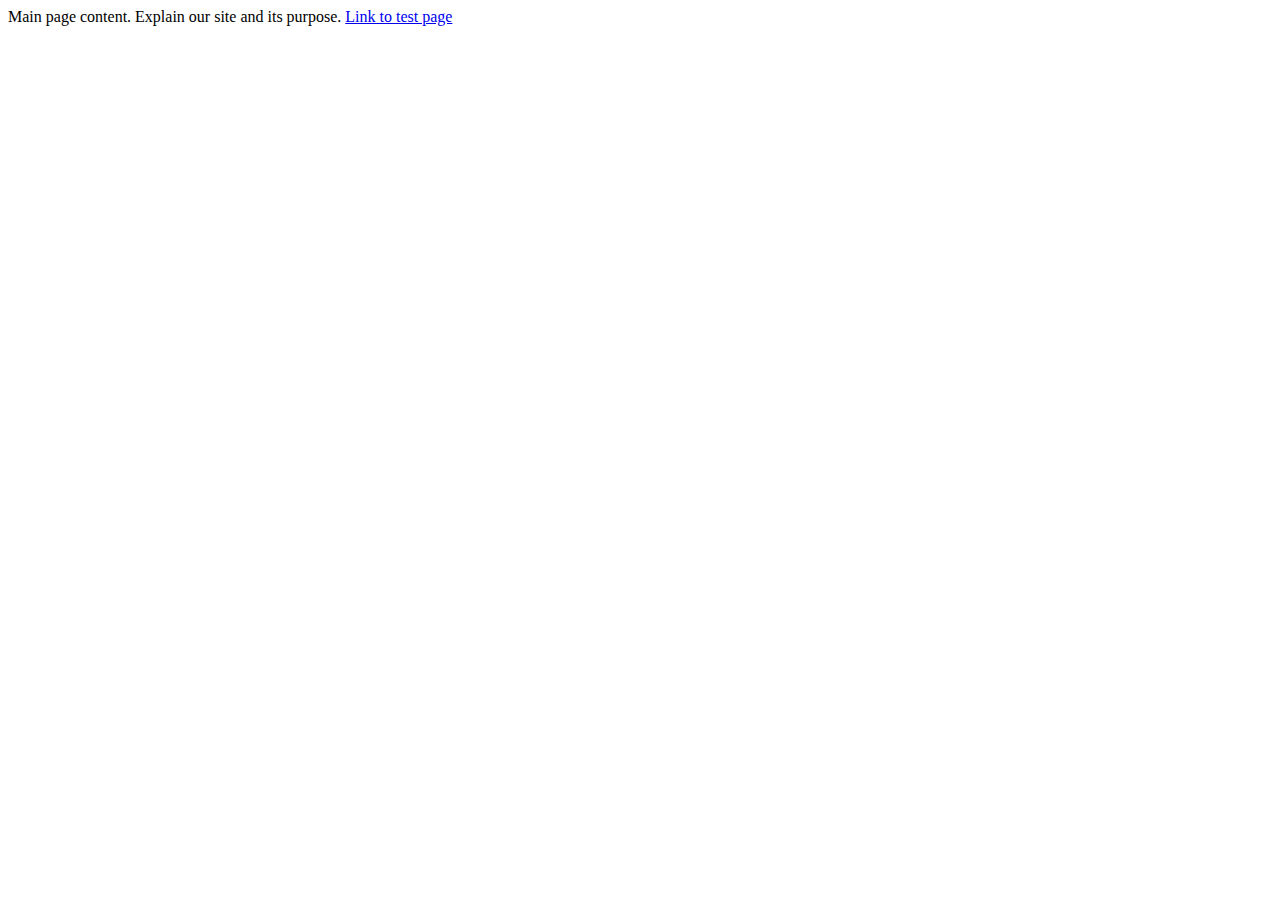
==== src/main/resources/templates/index.html @ b9a6b578 "Set up layout template and use that for 2 pages" ====
<!--See test.html and layout.html for explanation-->
<!doctype html>
<html th:replace="~{layout::base-page('Main Page', ~{::content})}">
<body>
<main th:fragment="content">
    Main page content. Explain our site and its purpose.
    <a href="test">Link to test page</a>
</main>
</body>
</html>
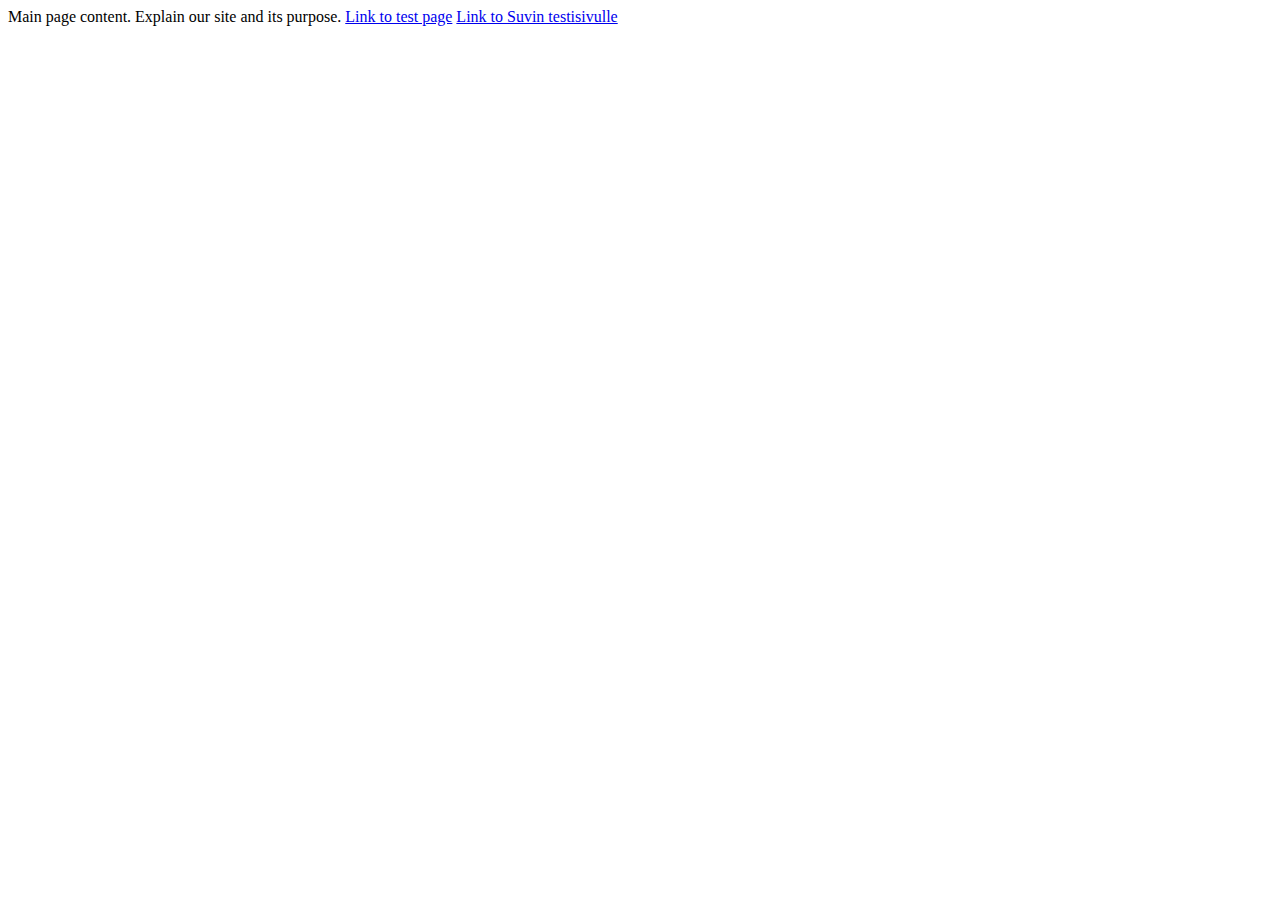
==== commit 99642e59: "sunin omia testailuja" ====
--- a/src/main/resources/templates/index.html
+++ b/src/main/resources/templates/index.html
@@ -5,6 +5,7 @@
 <main th:fragment="content">
     Main page content. Explain our site and its purpose.
     <a href="test">Link to test page</a>
+    <a href="suvintest">Link to Suvin testisivulle</a>
 </main>
 </body>
 </html>
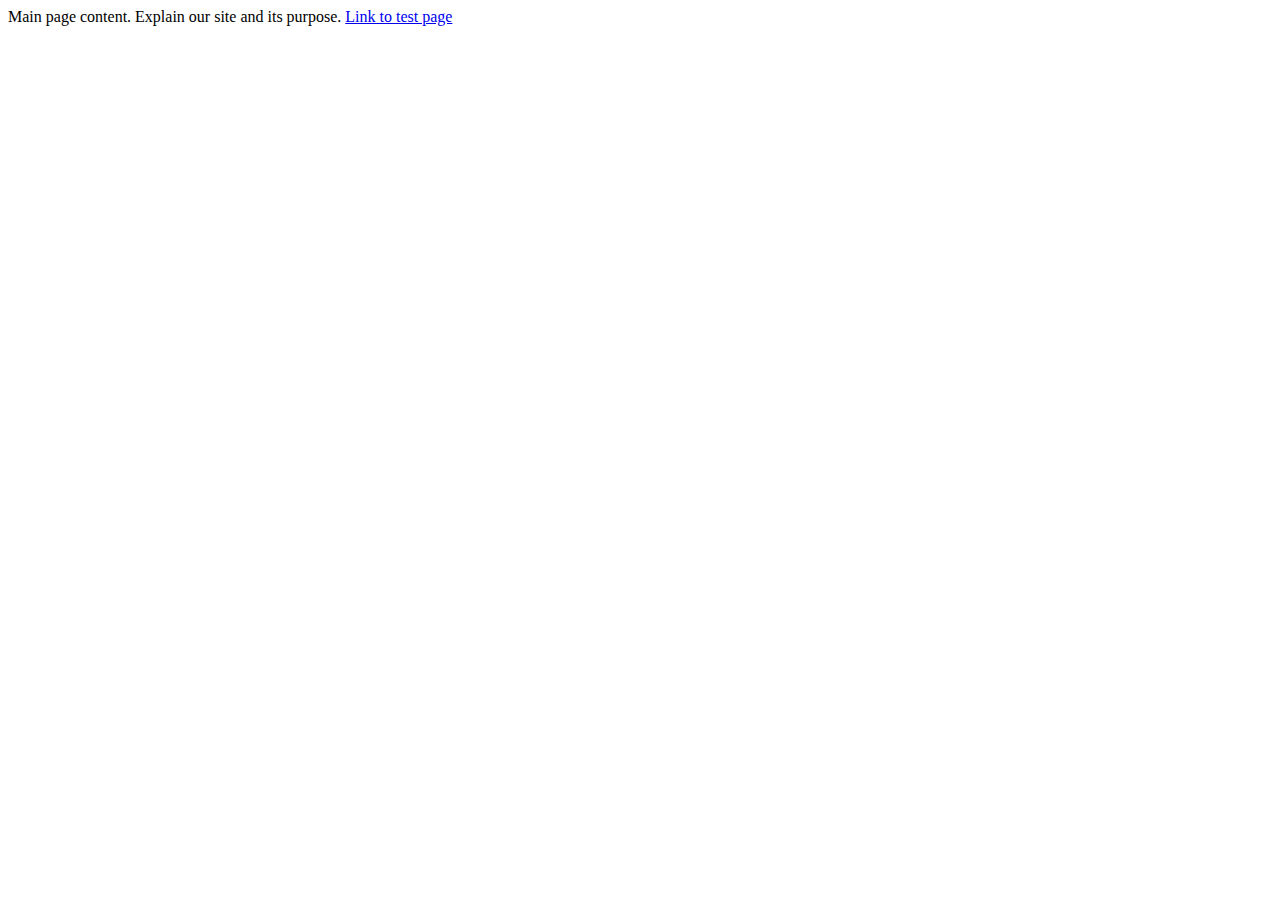
==== commit 8ac6ee11: "Add thymeleaf xml namespace for non-ultimate intellij to stop screaming" ====
--- a/src/main/resources/templates/index.html
+++ b/src/main/resources/templates/index.html
@@ -1,11 +1,11 @@
 <!--See test.html and layout.html for explanation-->
 <!doctype html>
-<html th:replace="~{layout::base-page('Main Page', ~{::content})}">
+<html xmlns:th="http://www.thymeleaf.org"
+      th:replace="~{layout::base-page('Main Page', ~{::content})}">
 <body>
 <main th:fragment="content">
     Main page content. Explain our site and its purpose.
     <a href="test">Link to test page</a>
-    <a href="suvintest">Link to Suvin testisivulle</a>
 </main>
 </body>
 </html>
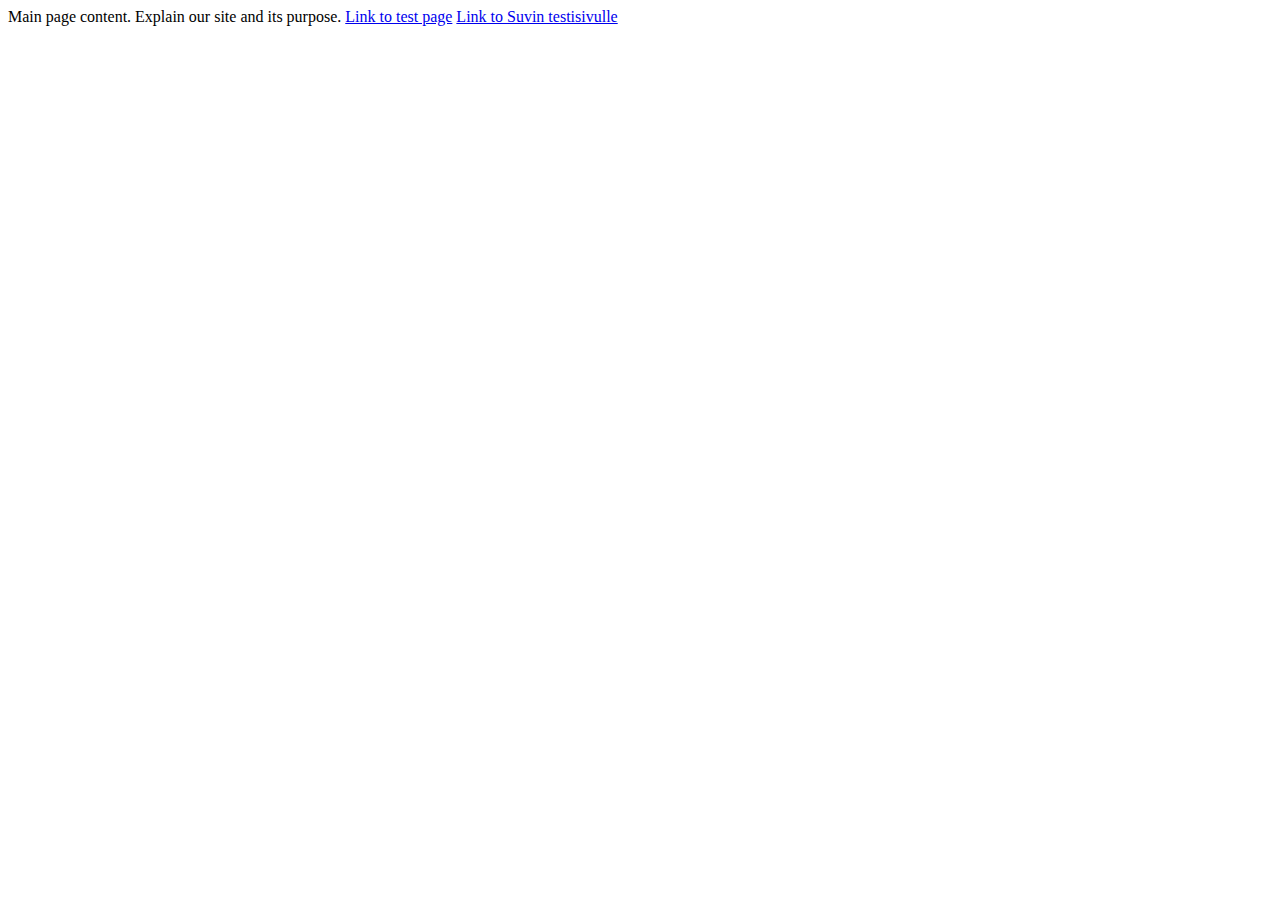
==== commit f3bbdf93: "Merge remote-tracking branch 'origin/main'" ====
--- a/src/main/resources/templates/index.html
+++ b/src/main/resources/templates/index.html
@@ -6,6 +6,7 @@
 <main th:fragment="content">
     Main page content. Explain our site and its purpose.
     <a href="test">Link to test page</a>
+    <a href="suvintest">Link to Suvin testisivulle</a>
 </main>
 </body>
 </html>
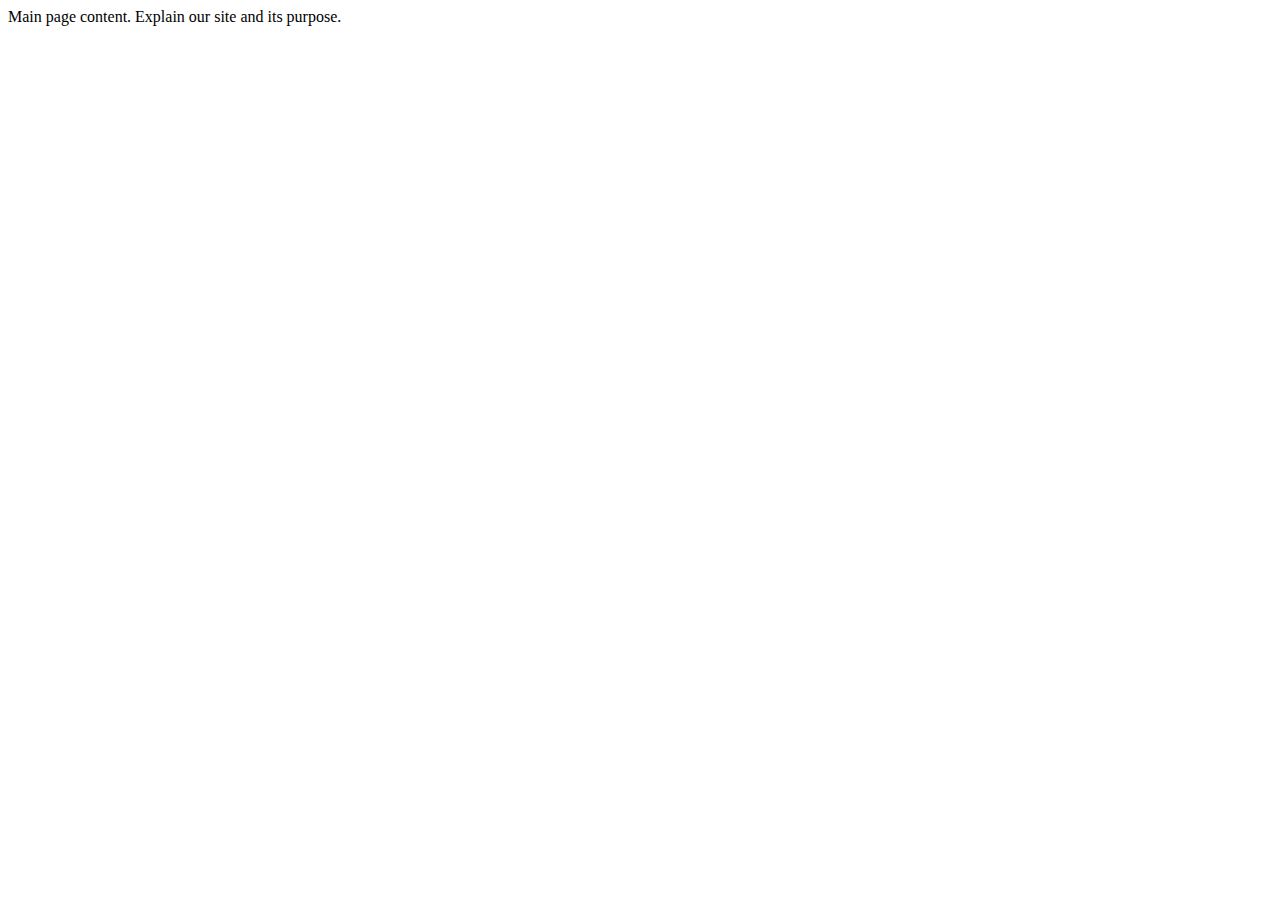
==== commit 461f2071: "Clean up home page" ====
--- a/src/main/resources/templates/index.html
+++ b/src/main/resources/templates/index.html
@@ -1,12 +1,10 @@
 <!--See test.html and layout.html for explanation-->
 <!doctype html>
 <html xmlns:th="http://www.thymeleaf.org"
-      th:replace="~{layout::base-page('Main Page', ~{::content})}">
+      th:replace="~{util/layout::base-page('Stars Toolbox', ~{::content})}">
 <body>
 <main th:fragment="content">
     Main page content. Explain our site and its purpose.
-    <a href="test">Link to test page</a>
-    <a href="suvintest">Link to Suvin testisivulle</a>
 </main>
 </body>
 </html>
